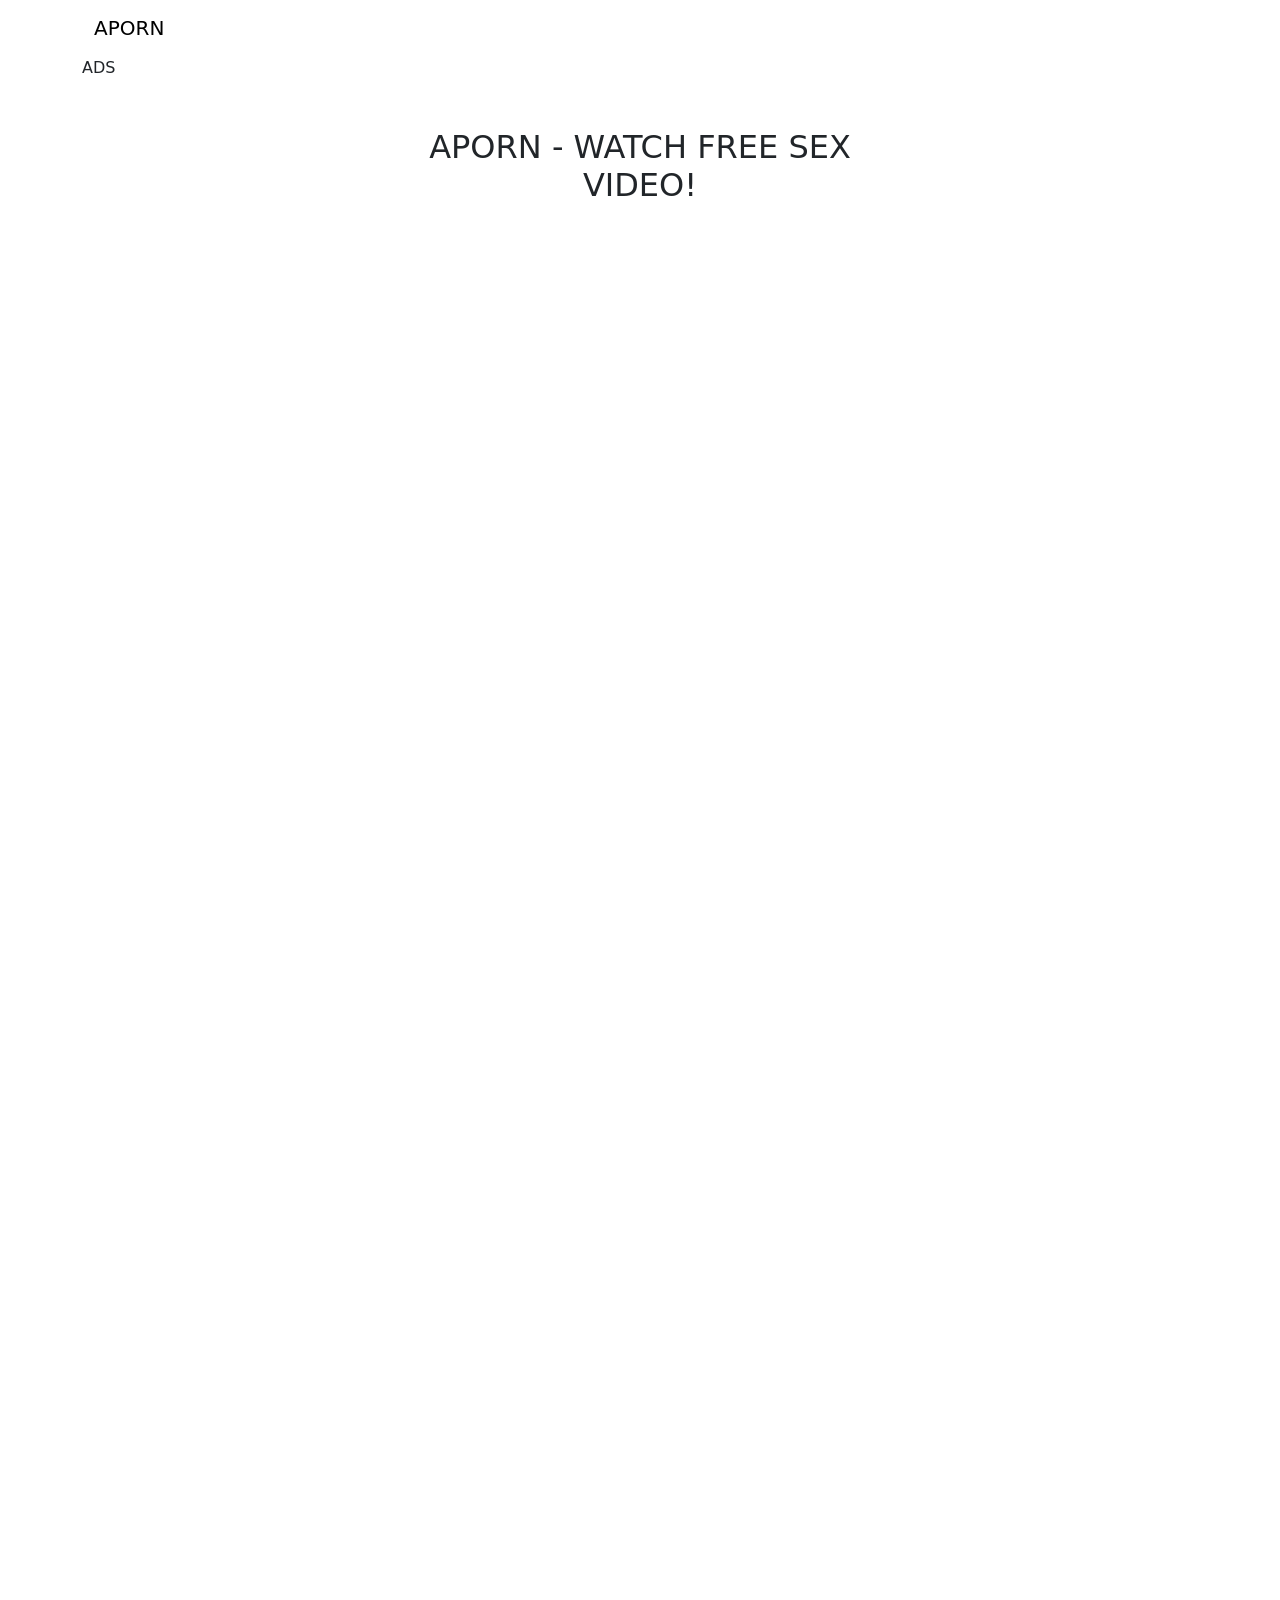
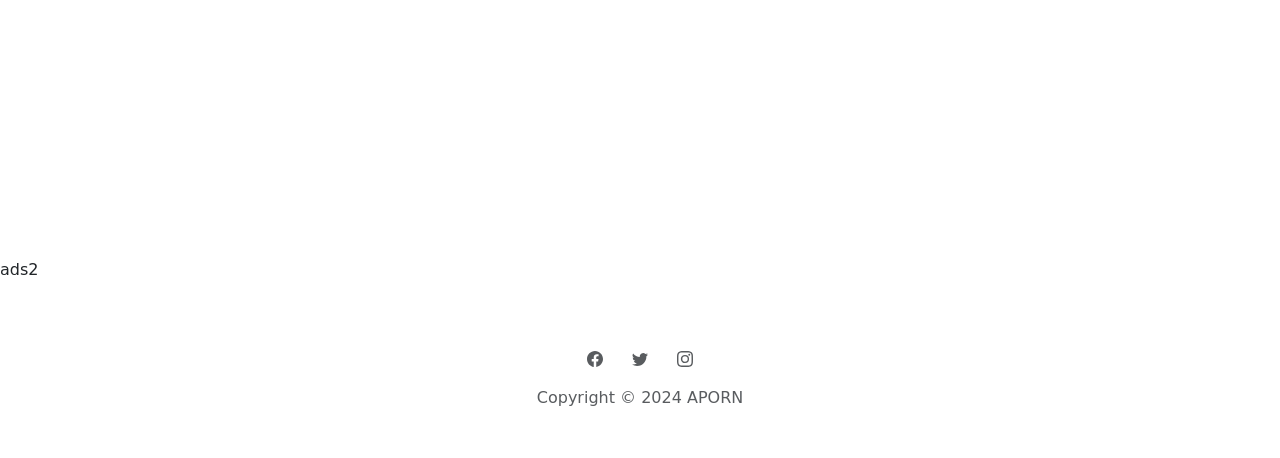
==== index.html @ 62811324 "changed" ====
<!DOCTYPE html>
<html data-bs-theme="light" lang="en">

<head>
    <meta charset="utf-8">
    <meta name="viewport" content="width=device-width, initial-scale=1.0, shrink-to-fit=no">
    <title>APORN | RANDI LEAKS | INDIAN LEAKS | NEPALI LEAKS</title>
    <link rel="canonical" href="https://yourleaks.ink/">
    <meta property="og:url" content="https://yourleaks.ink/">
    <meta name="twitter:description" content="FREE SEX VIDEO AND NEPALI KANDAS!">
    <meta name="twitter:image" content="https://yourleaks.ink/assets/img/298384122_162106836395356_7521588176974200989_n.jpg">
    <meta name="description" content="FREE SEX VIDEO AND KANDAS!">
    <meta name="twitter:card" content="summary_large_image">
    <meta name="twitter:title" content="FREE KANDA | WATCH FREE SEX">
    <script type="application/ld+json">
        {
            "@context": "http://schema.org",
            "@type": "WebSite",
            "name": "APORN | FREE NEPALI PORN | WATCH PORN FREE",
            "url": "https://yourleaks.ink"
        }
    </script>
    <link rel="icon" type="image/svg+xml" sizes="2500x2500" href="assets/img/mailjet-logo.svg?h=1a8fe8924ecb6b823611d7216cea96a2">
    <link rel="stylesheet" href="https://cdn.jsdelivr.net/npm/bootstrap@5.3.2/dist/css/bootstrap.min.css">
    <link rel="stylesheet" href="assets/css/Footer-Basic-icons.css?h=befd8a398792e305b7ffd4a176b5b585">
    <link rel="stylesheet" href="assets/css/Lightbox-Gallery-baguetteBox.min.css?h=3175ea2a373db4ce2aec072db96e7473">
    <link rel="stylesheet" href="assets/css/Video-Responsive.css?h=6b256dd00c3de05273474840195f316a">
</head>

<body>
    <div class="container">
        <nav class="navbar navbar-expand-md bg-body">
            <div class="container-fluid"><a class="navbar-brand" href="#">APORN</a><button data-bs-toggle="collapse" class="navbar-toggler" data-bs-target="#navcol-1"><span class="visually-hidden">Toggle navigation</span><span class="navbar-toggler-icon"></span></button>
                <div class="collapse navbar-collapse" id="navcol-1">
                    <ul class="navbar-nav">
                        <li class="nav-item"></li>
                        <li class="nav-item"></li>
                        <li class="nav-item"></li>
                    </ul>
                </div>
            </div>
        </nav>
    </div>
    <div class="container"><div>ADS</div></div>
    <div class="container">
        <!-- Start: Lightbox Gallery -->
        <section class="photo-gallery py-4 py-xl-5">
            <!-- Start: VIDEO-SECTION --><div class="container">
    <div class="row mb-5">
        <div class="col-md-8 col-xl-6 text-center mx-auto">
            <h2>APORN - WATCH FREE SEX VIDEO!</h2>
        </div>
    </div>
    <div class="row gx-2 gy-2 row-cols-1 row-cols-md-2 row-cols-xl-3 photos" data-bss-baguettebox>
        <div class="col item">
            <div class="video-container"><iframe allowfullscreen frameborder="0" src="https://player.vimeo.com/video/201361986"></iframe></div>
        </div>
        <div class="col item">
            <div class="video-container"><iframe allowfullscreen frameborder="0" src="https://player.vimeo.com/video/201361986"></iframe></div>
        </div>
        <div class="col item">
            <div class="video-container"><iframe allowfullscreen frameborder="0" src="https://player.vimeo.com/video/201361986"></iframe></div>
        </div>
        <div class="col item">
            <div class="video-container"><iframe allowfullscreen frameborder="0" src="https://player.vimeo.com/video/201361986"></iframe></div>
        </div>
        <div class="col item">
            <div class="video-container"><iframe allowfullscreen frameborder="0" src="https://player.vimeo.com/video/201361986"></iframe></div>
        </div>
        <div class="col item">
            <div class="video-container"><iframe allowfullscreen frameborder="0" src="https://player.vimeo.com/video/201361986"></iframe></div>
        </div>
    </div>
</div>
</div>
    <div class="row gx-2 gy-2 row-cols-1 row-cols-md-2 row-cols-xl-3 photos" data-bss-baguettebox>
        <div class="col item">
            <div class="video-container"><iframe allowfullscreen frameborder="0" src="https://player.vimeo.com/video/201361986"></iframe></div>
        </div>
        <div class="col item">
            <div class="video-container"><iframe allowfullscreen frameborder="0" src="https://player.vimeo.com/video/201361986"></iframe></div>
        </div>
        <div class="col item">
            <div class="video-container"><iframe allowfullscreen frameborder="0" src="https://player.vimeo.com/video/201361986"></iframe></div>
        </div>
        <div class="col item">
            <div class="video-container"><iframe allowfullscreen frameborder="0" src="https://player.vimeo.com/video/201361986"></iframe></div>
        </div>
        <div class="col item">
            <div class="video-container"><iframe allowfullscreen frameborder="0" src="https://player.vimeo.com/video/201361986"></iframe></div>
        </div>
        <div class="col item">
            <div class="video-container"><iframe allowfullscreen frameborder="0" src="https://player.vimeo.com/video/201361986"></iframe></div>
        </div>
    </div>
<!---aurko --->
    <div class="row gx-2 gy-2 row-cols-1 row-cols-md-2 row-cols-xl-3 photos" data-bss-baguettebox>
        <div class="col item">
            <div class="video-container"><iframe allowfullscreen frameborder="0" src="https://player.vimeo.com/video/201361986"></iframe></div>
        </div>
        <div class="col item">
            <div class="video-container"><iframe allowfullscreen frameborder="0" src="https://player.vimeo.com/video/201361986"></iframe></div>
        </div>
        <div class="col item">
            <div class="video-container"><iframe allowfullscreen frameborder="0" src="https://player.vimeo.com/video/201361986"></iframe></div>
        </div>
        <div class="col item">
            <div class="video-container"><iframe allowfullscreen frameborder="0" src="https://player.vimeo.com/video/201361986"></iframe></div>
        </div>
        <div class="col item">
            <div class="video-container"><iframe allowfullscreen frameborder="0" src="https://player.vimeo.com/video/201361986"></iframe></div>
        </div>
        <div class="col item">
            <div class="video-container"><iframe allowfullscreen frameborder="0" src="https://player.vimeo.com/video/201361986"></iframe></div>
        </div>
    </div>
<!-- End: VIDEO-SECTION -->ads2
        </section><!-- End: Lightbox Gallery -->
    </div>
    <div class="container">
        <!-- Start: Footer Basic -->
        <footer class="text-center">
            <div class="container text-muted py-4 py-lg-5">
                <ul class="list-inline"></ul>
                <ul class="list-inline">
                    <li class="list-inline-item me-4"><svg xmlns="http://www.w3.org/2000/svg" width="1em" height="1em" fill="currentColor" viewBox="0 0 16 16" class="bi bi-facebook">
                            <path d="M16 8.049c0-4.446-3.582-8.05-8-8.05C3.58 0-.002 3.603-.002 8.05c0 4.017 2.926 7.347 6.75 7.951v-5.625h-2.03V8.05H6.75V6.275c0-2.017 1.195-3.131 3.022-3.131.876 0 1.791.157 1.791.157v1.98h-1.009c-.993 0-1.303.621-1.303 1.258v1.51h2.218l-.354 2.326H9.25V16c3.824-.604 6.75-3.934 6.75-7.951"></path>
                        </svg></li>
                    <li class="list-inline-item me-4"><svg xmlns="http://www.w3.org/2000/svg" width="1em" height="1em" fill="currentColor" viewBox="0 0 16 16" class="bi bi-twitter">
                            <path d="M5.026 15c6.038 0 9.341-5.003 9.341-9.334 0-.14 0-.282-.006-.422A6.685 6.685 0 0 0 16 3.542a6.658 6.658 0 0 1-1.889.518 3.301 3.301 0 0 0 1.447-1.817 6.533 6.533 0 0 1-2.087.793A3.286 3.286 0 0 0 7.875 6.03a9.325 9.325 0 0 1-6.767-3.429 3.289 3.289 0 0 0 1.018 4.382A3.323 3.323 0 0 1 .64 6.575v.045a3.288 3.288 0 0 0 2.632 3.218 3.203 3.203 0 0 1-.865.115 3.23 3.23 0 0 1-.614-.057 3.283 3.283 0 0 0 3.067 2.277A6.588 6.588 0 0 1 .78 13.58a6.32 6.32 0 0 1-.78-.045A9.344 9.344 0 0 0 5.026 15"></path>
                        </svg></li>
                    <li class="list-inline-item"><svg xmlns="http://www.w3.org/2000/svg" width="1em" height="1em" fill="currentColor" viewBox="0 0 16 16" class="bi bi-instagram">
                            <path d="M8 0C5.829 0 5.556.01 4.703.048 3.85.088 3.269.222 2.76.42a3.917 3.917 0 0 0-1.417.923A3.927 3.927 0 0 0 .42 2.76C.222 3.268.087 3.85.048 4.7.01 5.555 0 5.827 0 8.001c0 2.172.01 2.444.048 3.297.04.852.174 1.433.372 1.942.205.526.478.972.923 1.417.444.445.89.719 1.416.923.51.198 1.09.333 1.942.372C5.555 15.99 5.827 16 8 16s2.444-.01 3.298-.048c.851-.04 1.434-.174 1.943-.372a3.916 3.916 0 0 0 1.416-.923c.445-.445.718-.891.923-1.417.197-.509.332-1.09.372-1.942C15.99 10.445 16 10.173 16 8s-.01-2.445-.048-3.299c-.04-.851-.175-1.433-.372-1.941a3.926 3.926 0 0 0-.923-1.417A3.911 3.911 0 0 0 13.24.42c-.51-.198-1.092-.333-1.943-.372C10.443.01 10.172 0 7.998 0h.003zm-.717 1.442h.718c2.136 0 2.389.007 3.232.046.78.035 1.204.166 1.486.275.373.145.64.319.92.599.28.28.453.546.598.92.11.281.24.705.275 1.485.039.843.047 1.096.047 3.231s-.008 2.389-.047 3.232c-.035.78-.166 1.203-.275 1.485a2.47 2.47 0 0 1-.599.919c-.28.28-.546.453-.92.598-.28.11-.704.24-1.485.276-.843.038-1.096.047-3.232.047s-2.39-.009-3.233-.047c-.78-.036-1.203-.166-1.485-.276a2.478 2.478 0 0 1-.92-.598 2.48 2.48 0 0 1-.6-.92c-.109-.281-.24-.705-.275-1.485-.038-.843-.046-1.096-.046-3.233 0-2.136.008-2.388.046-3.231.036-.78.166-1.204.276-1.486.145-.373.319-.64.599-.92.28-.28.546-.453.92-.598.282-.11.705-.24 1.485-.276.738-.034 1.024-.044 2.515-.045v.002zm4.988 1.328a.96.96 0 1 0 0 1.92.96.96 0 0 0 0-1.92zm-4.27 1.122a4.109 4.109 0 1 0 0 8.217 4.109 4.109 0 0 0 0-8.217zm0 1.441a2.667 2.667 0 1 1 0 5.334 2.667 2.667 0 0 1 0-5.334"></path>
                        </svg></li>
                </ul>
                <p class="mb-0">Copyright © 2024 APORN</p>
            </div>
        </footer><!-- End: Footer Basic -->
    </div>
    <script src="https://cdn.jsdelivr.net/npm/bootstrap@5.3.2/dist/js/bootstrap.bundle.min.js"></script>
    <script src="assets/js/Lightbox-Gallery-baguetteBox.min.js?h=add865daffd8b6e10264279f48d8ac50"></script>
    <script src="assets/js/Lightbox-Gallery.js?h=64eb55ccbc6ead5e91ebe308caacba6e"></script>
</body>

</html>
---- assets/css/Footer-Basic-icons.css ----
.bs-icon {
  --bs-icon-size: .75rem;
  display: flex;
  flex-shrink: 0;
  justify-content: center;
  align-items: center;
  font-size: var(--bs-icon-size);
  width: calc(var(--bs-icon-size) * 2);
  height: calc(var(--bs-icon-size) * 2);
  color: var(--bs-primary);
}

.bs-icon-xs {
  --bs-icon-size: 1rem;
  width: calc(var(--bs-icon-size) * 1.5);
  height: calc(var(--bs-icon-size) * 1.5);
}

.bs-icon-sm {
  --bs-icon-size: 1rem;
}

.bs-icon-md {
  --bs-icon-size: 1.5rem;
}

.bs-icon-lg {
  --bs-icon-size: 2rem;
}

.bs-icon-xl {
  --bs-icon-size: 2.5rem;
}

.bs-icon.bs-icon-primary {
  color: var(--bs-white);
  background: var(--bs-primary);
}

.bs-icon.bs-icon-primary-light {
  color: var(--bs-primary);
  background: rgba(var(--bs-primary-rgb), .2);
}

.bs-icon.bs-icon-semi-white {
  color: var(--bs-primary);
  background: rgba(255, 255, 255, .5);
}

.bs-icon.bs-icon-rounded {
  border-radius: .5rem;
}

.bs-icon.bs-icon-circle {
  border-radius: 50%;
}
---- assets/css/Video-Responsive.css ----
.video-container {
  position: relative;
  padding-bottom: 56%;
  padding-top: 30px;
  height: 0;
  overflow: hidden;
}

.video-container iframe, .video-container object, .video-container embed {
  position: absolute;
  top: 0;
  left: 0;
  width: 100%;
  height: 100%;
}
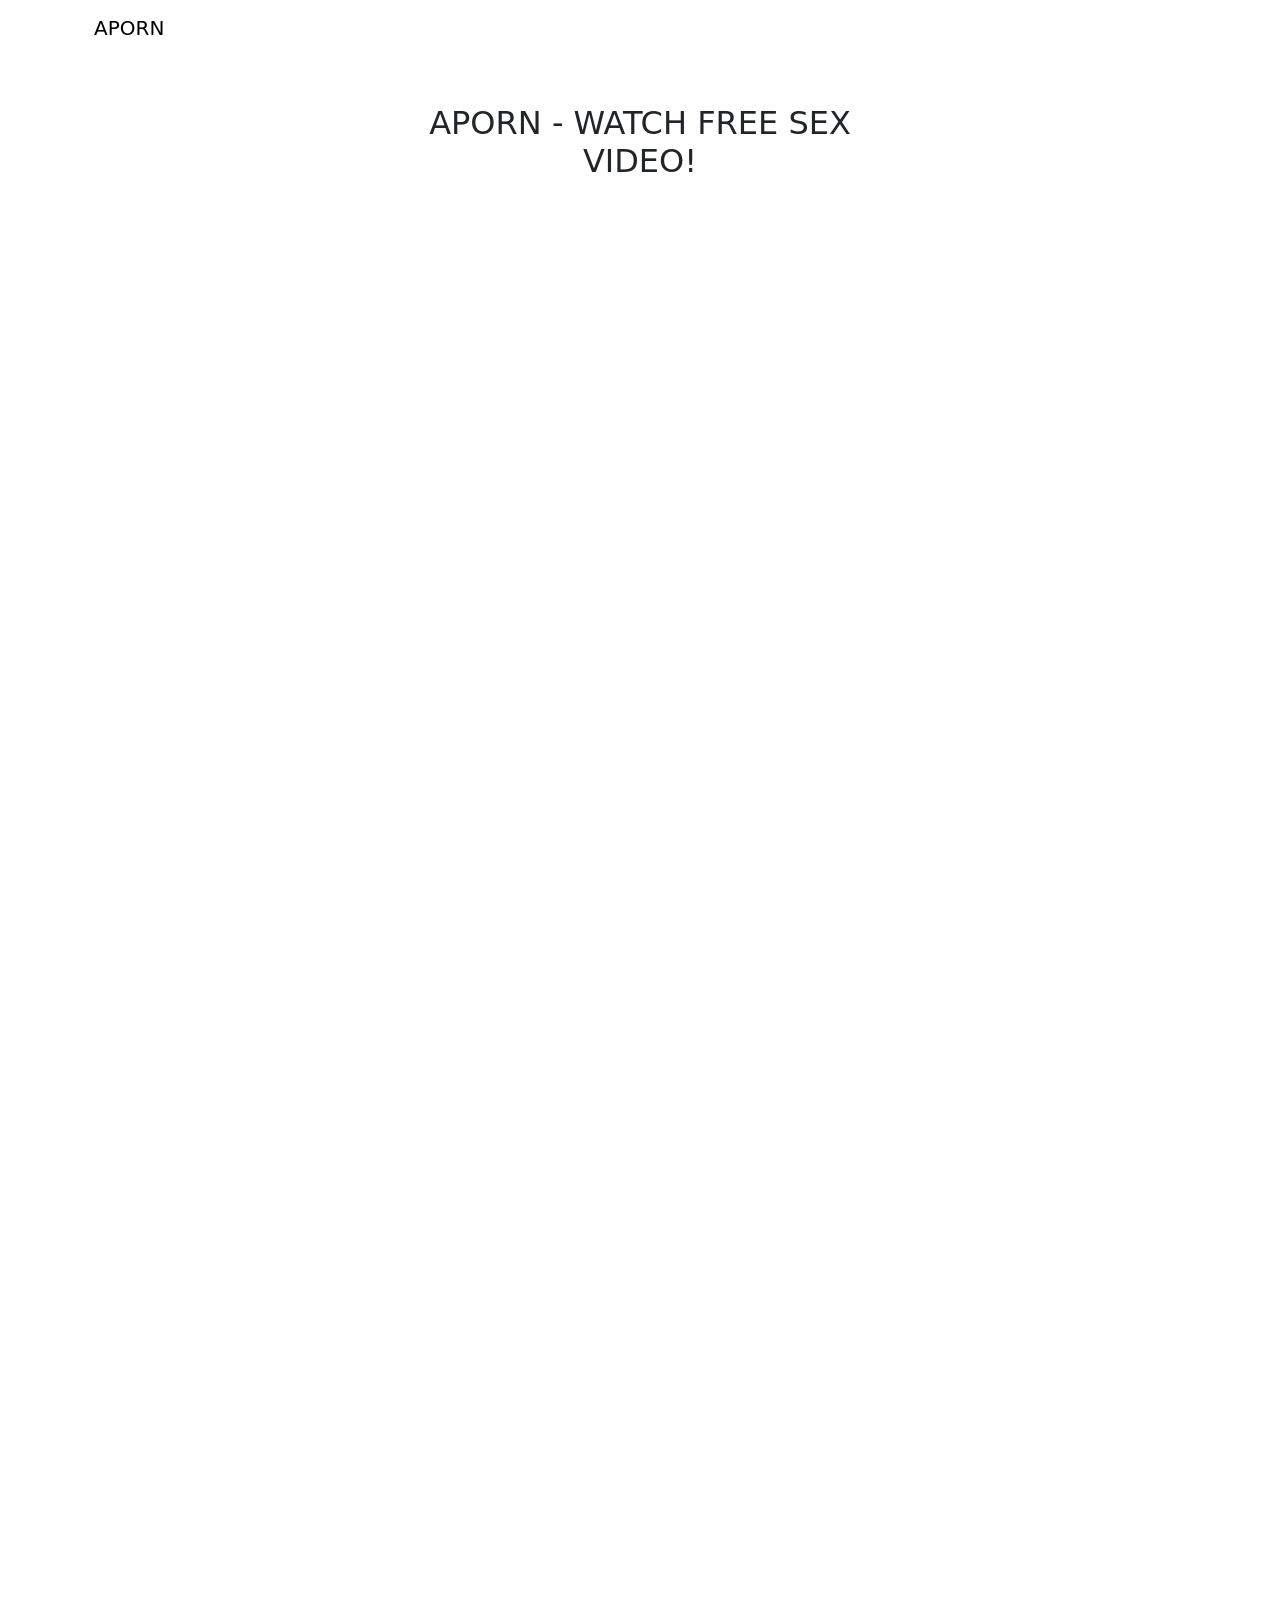
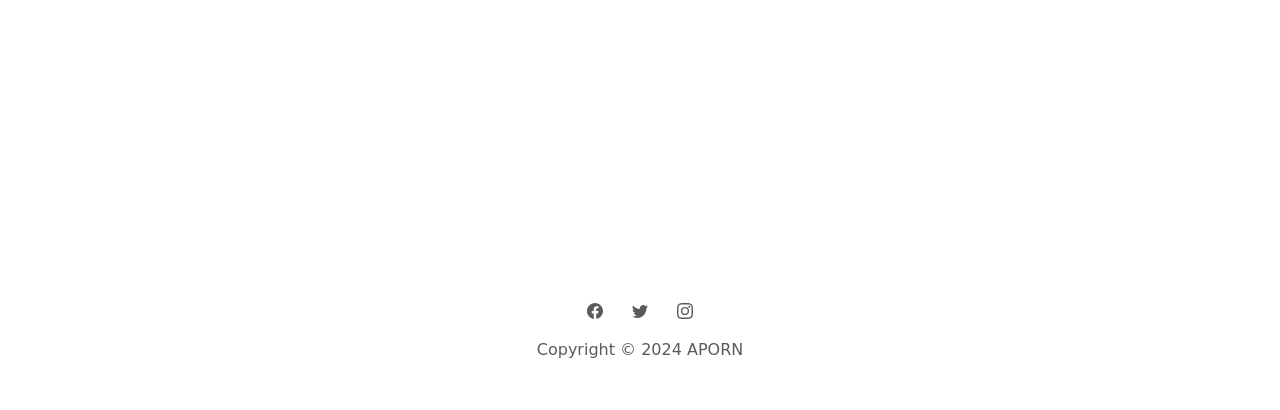
==== commit c228a67c: "Update index.html" ====
--- a/index.html
+++ b/index.html
@@ -41,7 +41,16 @@
             </div>
         </nav>
     </div>
-    <div class="container"><div>ADS</div></div>
+    <div class="container"><script type="text/javascript">
+	atOptions = {
+		'key' : '00dd3d18b1b11e80c698ad5a68998ecc',
+		'format' : 'iframe',
+		'height' : 90,
+		'width' : 728,
+		'params' : {}
+	};
+	document.write('<scr' + 'ipt type="text/javascript" src="//www.topcreativeformat.com/00dd3d18b1b11e80c698ad5a68998ecc/invoke.js"></scr' + 'ipt>');
+</script></div>
     <div class="container">
         <!-- Start: Lightbox Gallery -->
         <section class="photo-gallery py-4 py-xl-5">
@@ -53,13 +62,13 @@
     </div>
     <div class="row gx-2 gy-2 row-cols-1 row-cols-md-2 row-cols-xl-3 photos" data-bss-baguettebox>
         <div class="col item">
-            <div class="video-container"><iframe allowfullscreen frameborder="0" src="https://player.vimeo.com/video/201361986"></iframe></div>
+            <div class="video-container"><iframe allowfullscreen frameborder="0" src="https://player.vimeo.com/video/912190665"></iframe></div>
         </div>
         <div class="col item">
-            <div class="video-container"><iframe allowfullscreen frameborder="0" src="https://player.vimeo.com/video/201361986"></iframe></div>
+            <div class="video-container"><iframe allowfullscreen frameborder="0" src="https://player.vimeo.com/video/910459793"></iframe></div>
         </div>
         <div class="col item">
-            <div class="video-container"><iframe allowfullscreen frameborder="0" src="https://player.vimeo.com/video/201361986"></iframe></div>
+            <div class="video-container"><iframe allowfullscreen frameborder="0" src="https://player.vimeo.com/video/912191758"></iframe></div>
         </div>
         <div class="col item">
             <div class="video-container"><iframe allowfullscreen frameborder="0" src="https://player.vimeo.com/video/201361986"></iframe></div>
@@ -114,7 +123,26 @@
             <div class="video-container"><iframe allowfullscreen frameborder="0" src="https://player.vimeo.com/video/201361986"></iframe></div>
         </div>
     </div>
-<!-- End: VIDEO-SECTION -->ads2
+<!-- End: VIDEO-SECTION --><script type="text/javascript">
+	atOptions = {
+		'key' : '13b63838299f5df0bac39924fe531a41',
+		'format' : 'iframe',
+		'height' : 250,
+		'width' : 300,
+		'params' : {}
+	};
+	document.write('<scr' + 'ipt type="text/javascript" src="//www.topcreativeformat.com/13b63838299f5df0bac39924fe531a41/invoke.js"></scr' + 'ipt>');
+</script>
+
+<!--AURKO SCRIPT --->
+
+<script type='text/javascript' src='//pl22373112.profitablegatecpm.com/ee/24/ae/ee24ae94e6f1f4d7e425915124d69b38.js'></script>
+
+
+<!---POPUNDER REY --->
+
+
+<script type='text/javascript' src='//pl22480754.profitablegatecpm.com/9b/9e/17/9b9e173270a14150db88e98d5237fe05.js'></script>
         </section><!-- End: Lightbox Gallery -->
     </div>
     <div class="container">
